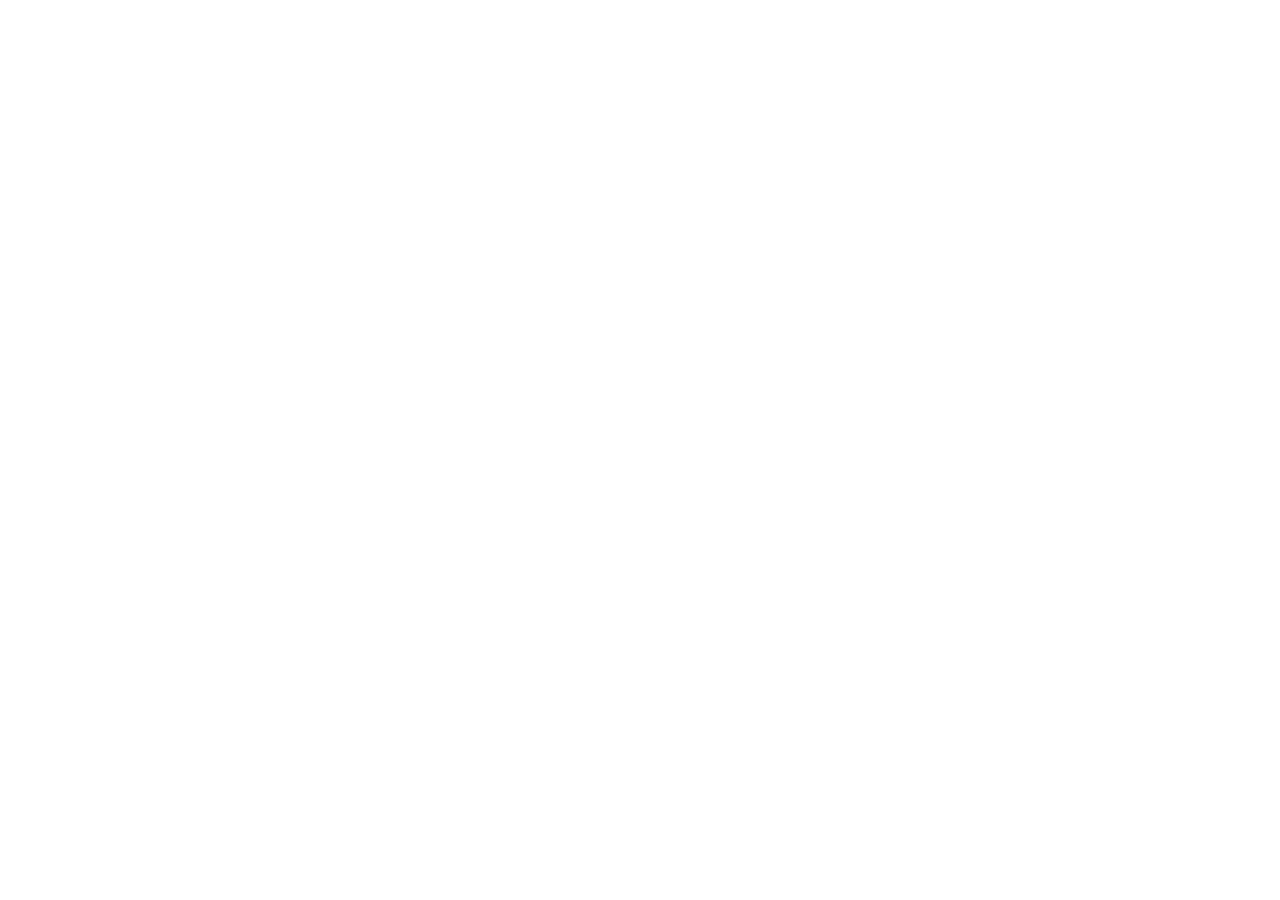
==== Assignment-7/task-1/index.html @ 0b9b01a1 "Added: 2 new files and prompt and array" ====
<!DOCTYPE html>
<html lang="en">
<head>
    <meta charset="UTF-8">
    <meta name="viewport" content="width=device-width, initial-scale=1.0">
    <title>Document</title>
</head>
<body>
    
    <script src="app.js"></script>
</body>
</html>
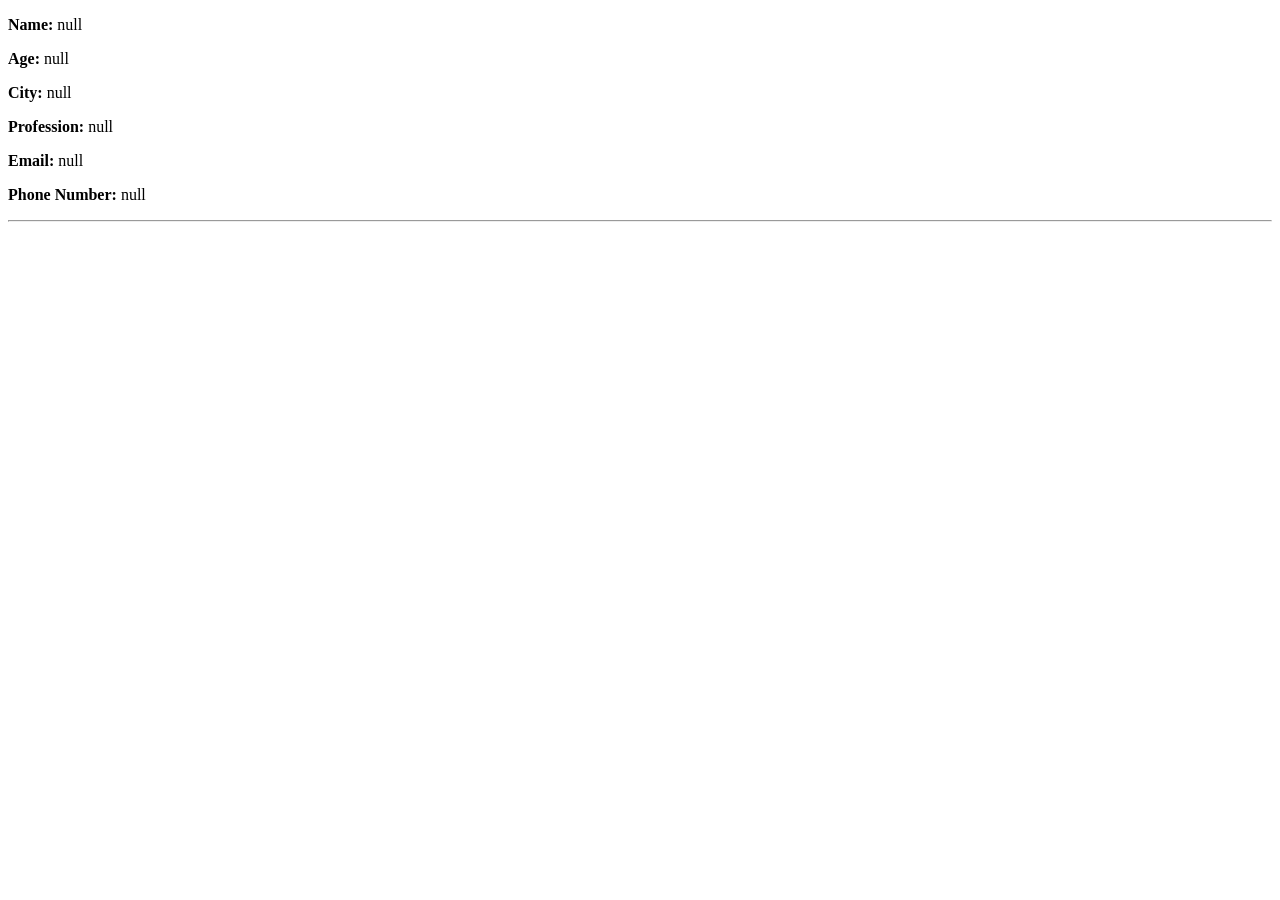
==== commit dd4fc210: "Added :" ====
--- a/Assignment-7/task-1/index.html
+++ b/Assignment-7/task-1/index.html
@@ -6,7 +6,7 @@
     <title>Document</title>
 </head>
 <body>
-    
+    <div id="user-info"></div>
     <script src="app.js"></script>
 </body>
 </html>
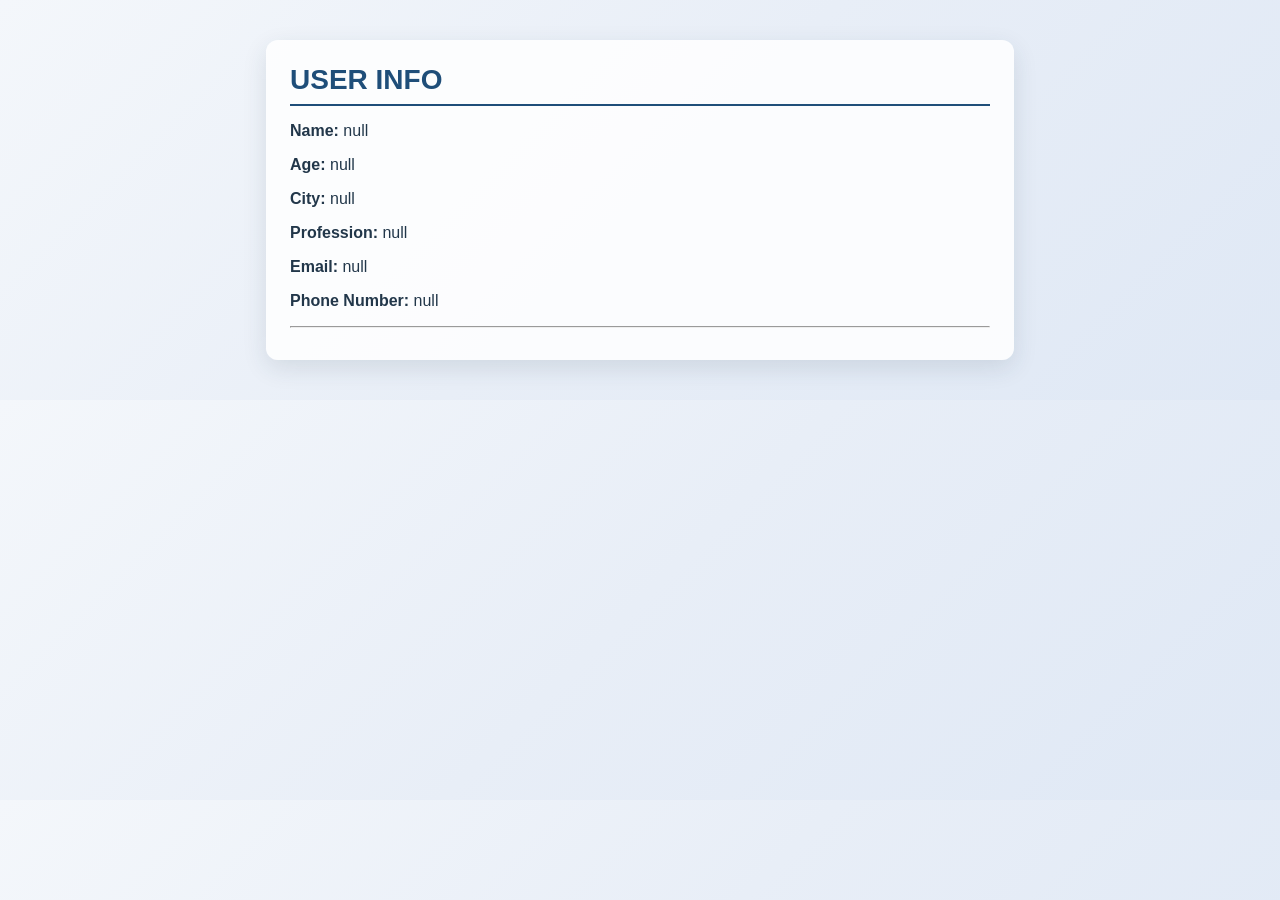
==== commit e3f49c47: "Added :" ====
--- a/Assignment-7/task-1/index.html
+++ b/Assignment-7/task-1/index.html
@@ -7,6 +7,7 @@
 </head>
 <body>
     <div id="user-info"></div>
+    <link rel="stylesheet" href="style.css">
     <script src="app.js"></script>
 </body>
 </html>
--- a/Assignment-7/task-1/style.css
+++ b/Assignment-7/task-1/style.css
@@ -0,0 +1,26 @@
+body {
+    margin: 0;
+    font-family: Arial, sans-serif;
+    background: linear-gradient(135deg, #f4f7fb 0%, #e8eef7 50%, #dfe8f5 100%);
+    color: #22374a;
+}
+
+#user-info {
+    max-width: 700px;
+    margin: 40px auto;
+    padding: 24px;
+    background: rgba(255, 255, 255, 0.85);
+    border-radius: 12px;
+    box-shadow: 0 8px 24px rgba(34, 55, 74, 0.12);
+}
+
+#user-info::before {
+    content: "USER INFO";
+    display: block;
+    font-size: 28px;
+    font-weight: bold;
+    color: #1f4e79;
+    margin-bottom: 16px;
+    border-bottom: 2px solid #1f4e79;
+    padding-bottom: 8px;
+}
